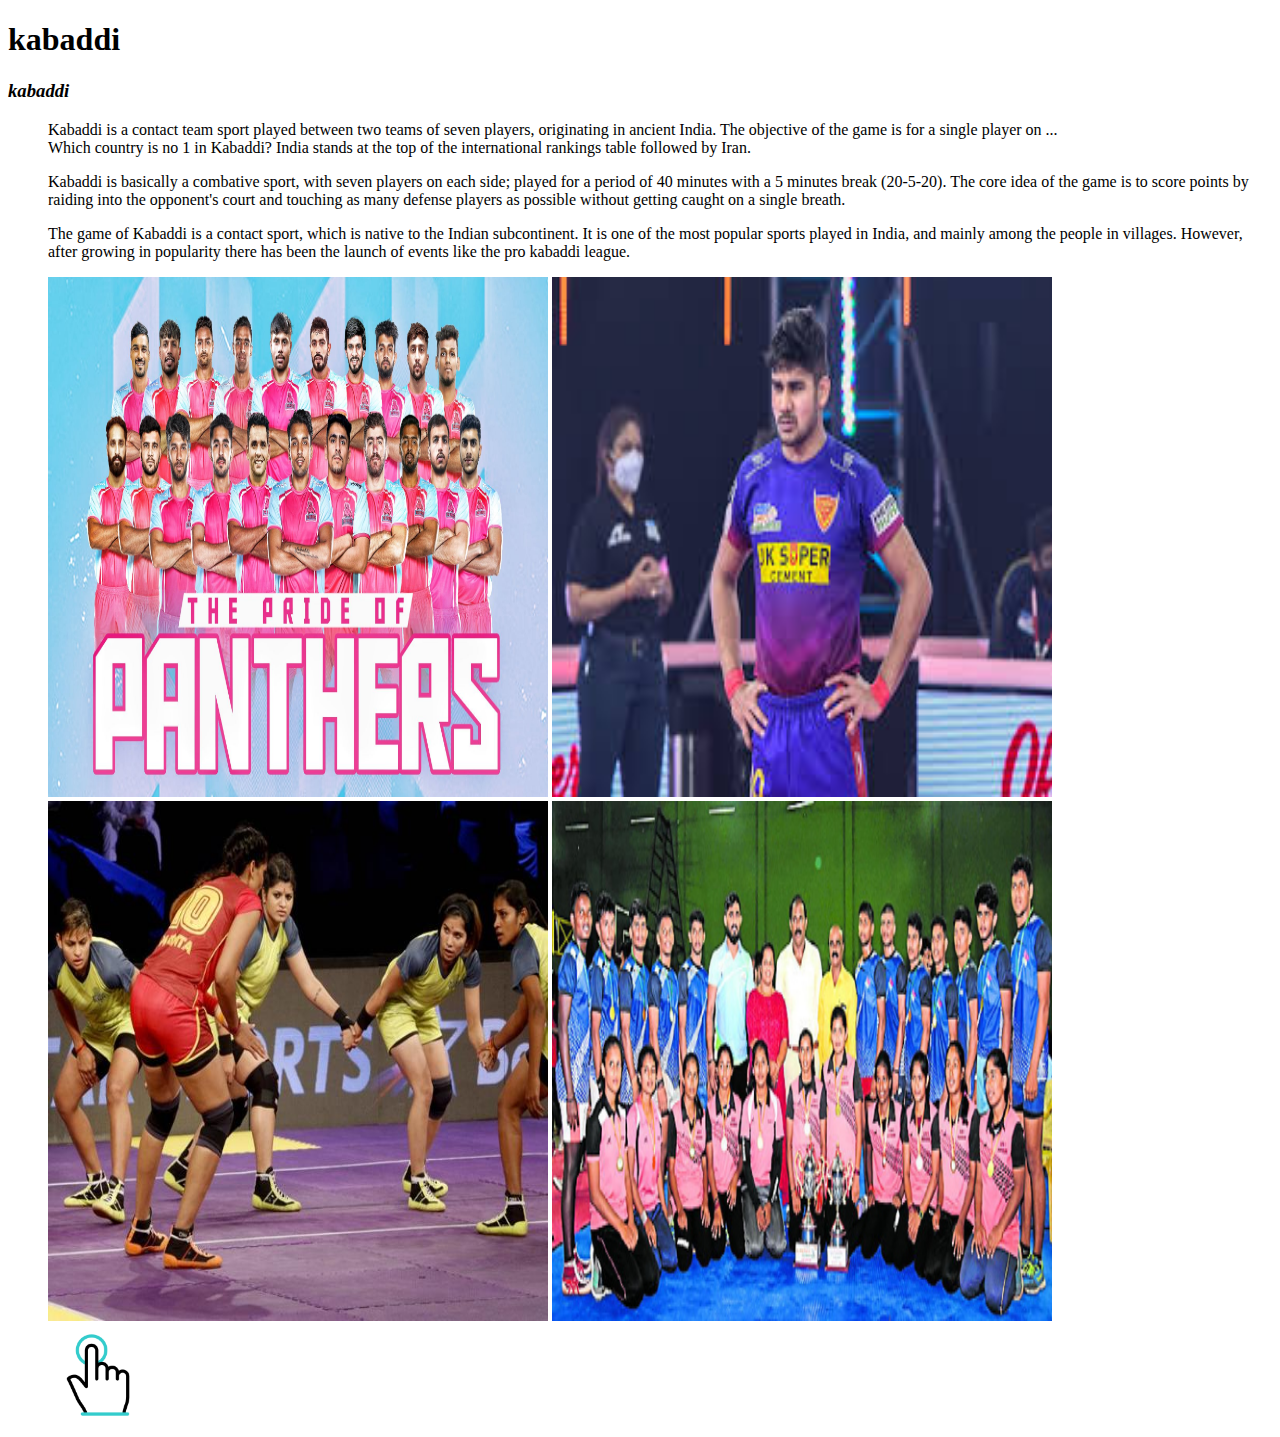
==== kabaddi.html @ 1f49a6df "sport and related file" ====
<!DOCTYPE html>
<html>
    <head>
        <title>
            kabaddi
        </title>
    </head>
    <body>
        <h1> kabaddi</h1>
        <h3> <dl><i> <strong> <dt>kabaddi</dt></strong></i></dl></h3>
        <dd> Kabaddi is a contact team sport played between two teams of seven players, originating in ancient India. The objective of the game is for a single player on ...
            <br>
            Which country is no 1 in Kabaddi? India stands at the top of the international rankings table followed by Iran.
            <br>
            <p> Kabaddi is basically a combative sport, with seven players on each side; played for a period of 40 minutes with a 5 minutes break (20-5-20). The core idea of the game is to score points by raiding into the opponent's court and touching as many defense players as possible without getting caught on a single breath.
            </p>
            <p>The game of Kabaddi is a contact sport, which is native to the Indian subcontinent. It is one of the most popular sports played in India, and mainly among the people in villages. However, after growing in popularity there has been the launch of events like the pro kabaddi league.
            </p>
            <img src="sport picture/kabaddi1.jpg" alt="players photo" height="520" width="500">
            <img src="sport picture/images2.jpg" alt="dehi dragone" height="520" width="500">
            <img src="sport picture/kabaddi3.jpg" alt="champion" height="520" width="500">
            <img src="sport picture/Kabaddi4.jpg" alt="champion" height="520" width="500">

            <br>

            <a href="https://en.wikipedia.org/wiki/Kabaddi" target="_blank"><img src="sport picture/click.gif" alt="visit here" height="100" width="100"></a>


        </dd>

    </body>
</html>
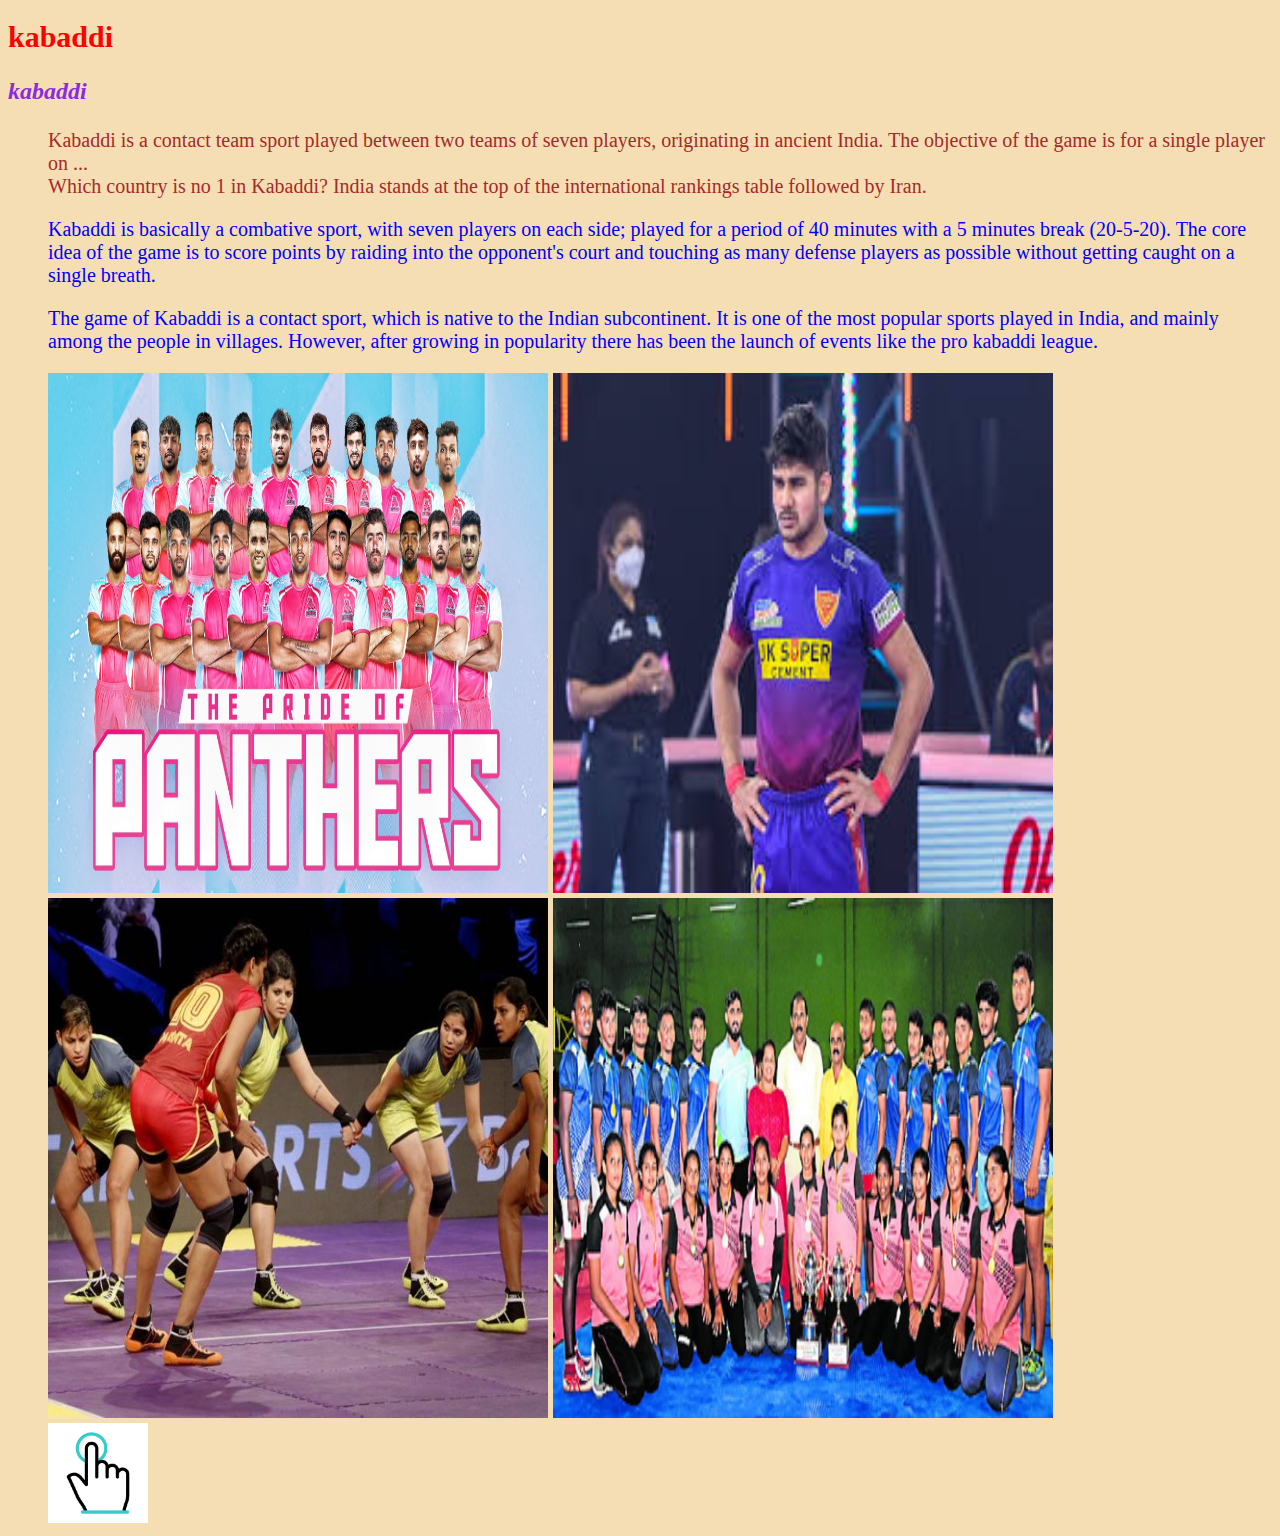
==== commit 8e3c5891: "updated" ====
--- a/kabaddi.html
+++ b/kabaddi.html
@@ -4,6 +4,29 @@
         <title>
             kabaddi
         </title>
+        <style>
+            h1{
+                color: red;
+                font-size: 30px;
+            }
+            h3{
+                color: 20px;
+                font-size: 24px;
+            }
+            *{
+                background-color: wheat;
+            }
+            p{
+                color: blue;
+            }
+            dt{
+                color: blueviolet;
+            }
+            dd{
+                font-size: 20px;
+                color: brown;
+            }
+        </style>
     </head>
     <body>
         <h1> kabaddi</h1>
